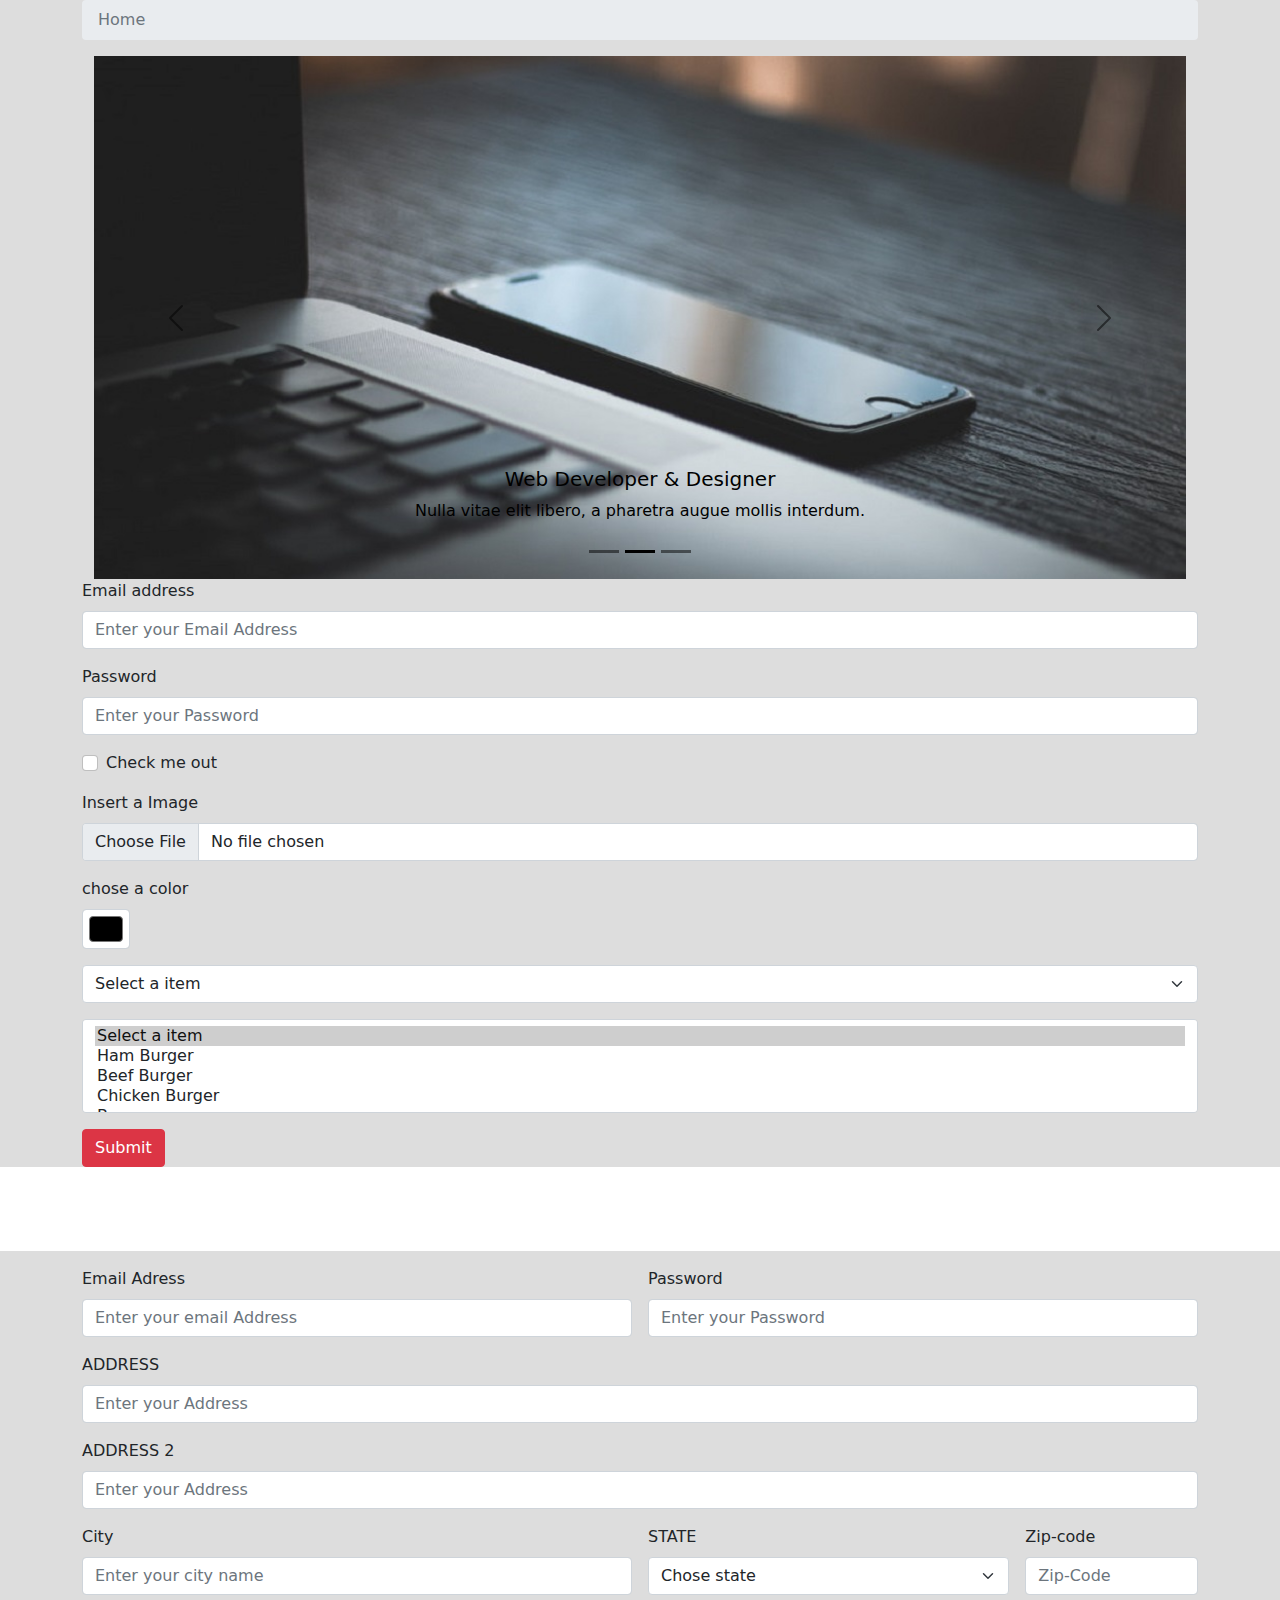
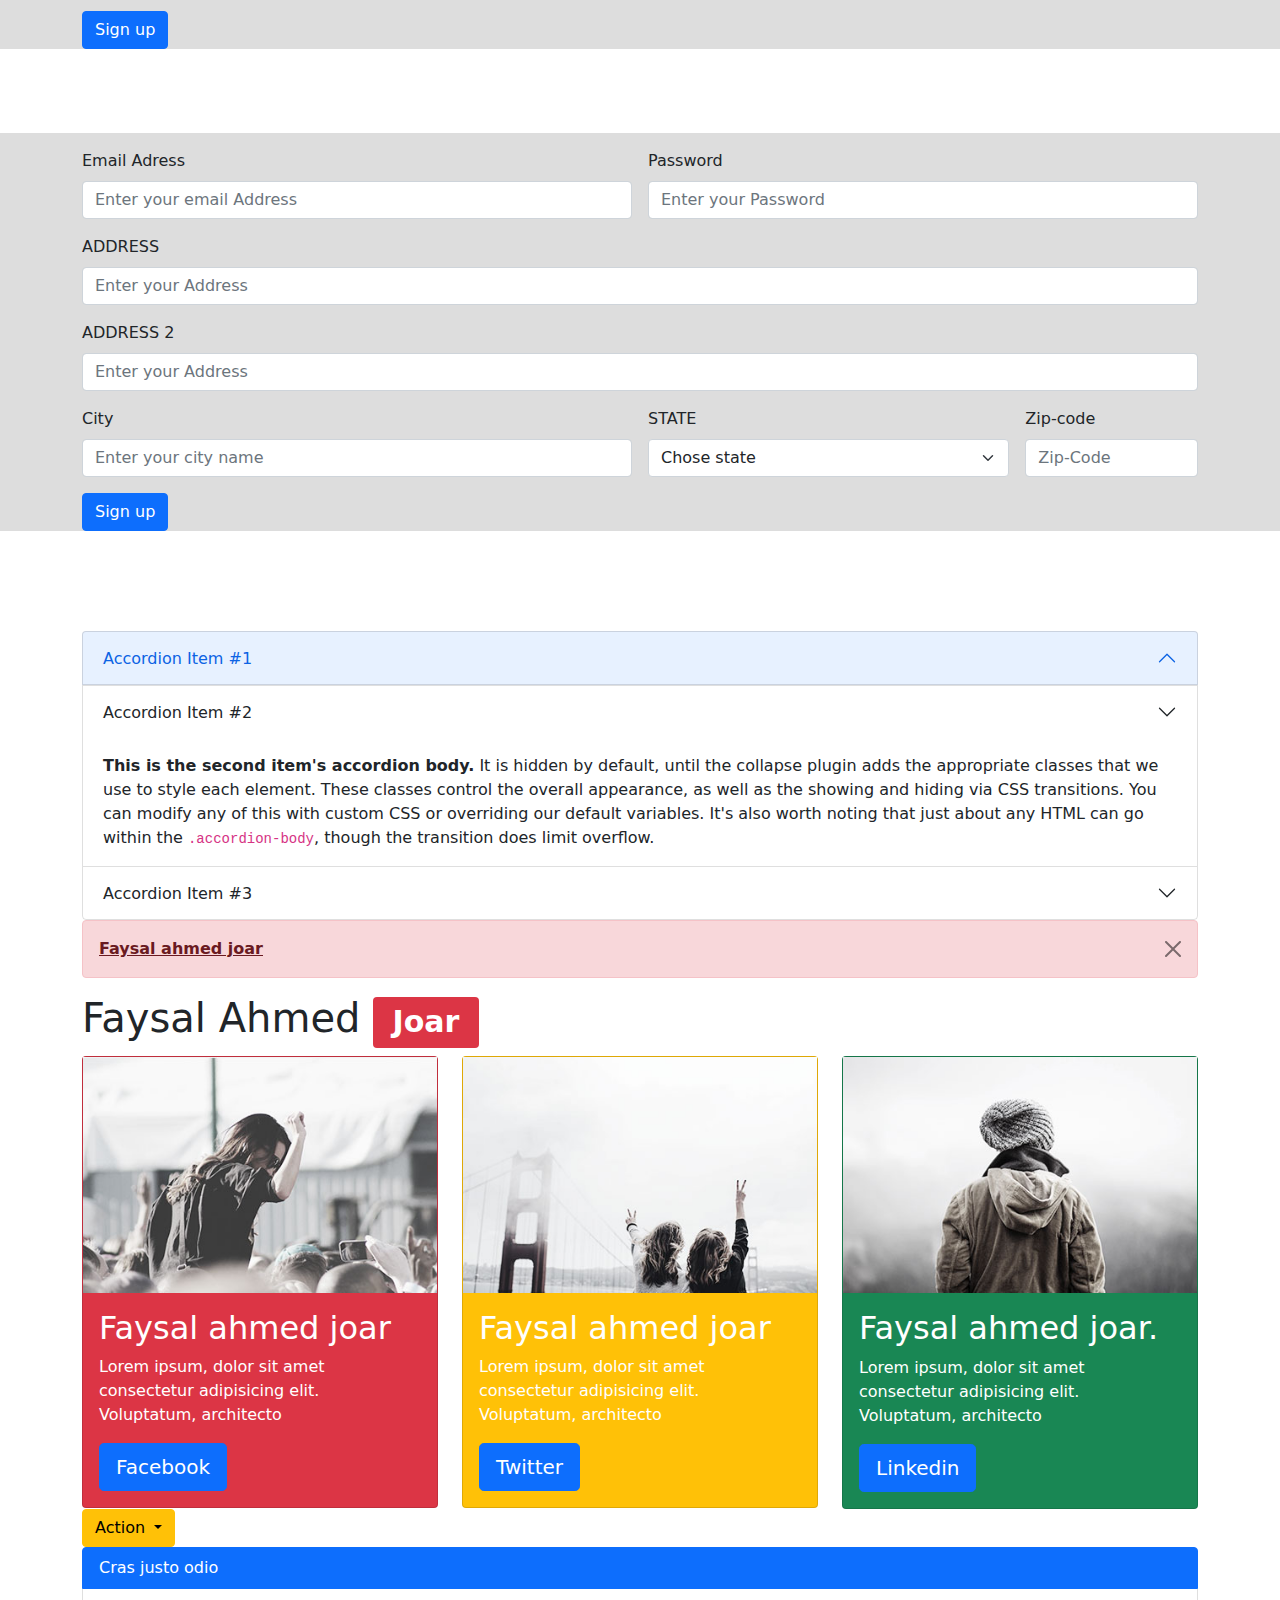
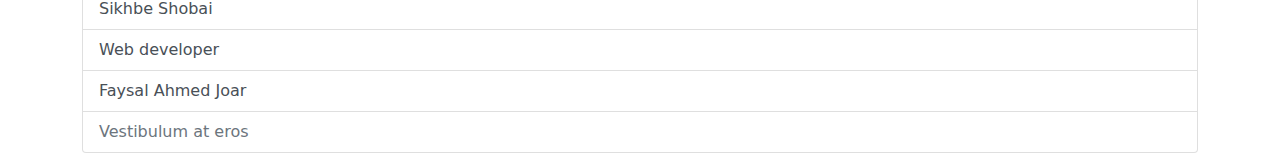
==== index.html @ 3a82ee40 "Add files via upload" ====
<!doctype html>
<html lang="en">
  <head>
    <!-- Required meta tags -->
    <meta charset="utf-8">
    <meta name="viewport" content="width=device-width, initial-scale=1">

    <!--CSS links-->
    <link rel="stylesheet" href="css/bootstrap.css">
    <link rel="stylesheet" href="css/style.css">
    <link rel="stylesheet" href="css/media.css">

    <title>Practice 2</title>
  </head>
  <body>
<section class="form1">
    <div class="container">


      <nav aria-label="breadcrumb">
          <ol class="breadcrumb">
            <li class="breadcrumb-item active" aria-current="page">Home</li></ol>
      </nav>

  <!-- slider satrt -->

  <div class="container">
    <div class="row">
      <div class="col-md-12">


        
        <div id="carouselex" class="carousel  carousel-dark slide" data-ride="carousel">

          <ol class="carousel-indicators">
              <li data-target="#carouselex" data-slide-to="0" ></li>
              <li data-target="#carouselex" data-slide-to="1" class="active"></li>
              <li data-target="#carouselex" data-slide-to="2"></li>
          </ol>


            <div class="carousel-inner">


              <div class="carousel-item " data-interval="5000">
                <img src="images/banner.jpg" class="d-block w-100" alt="...">
                <div class="carousel-caption d-none d-md-block">
                    <h5>Web Developer & Designer</h5>
                    <p>Nulla vitae elit libero, a pharetra augue mollis interdum.</p>
              </div>
              </div>
            <div class="carousel-item active" data-interval="5000">
                <img src="images/banner (2).jpg" class="d-block w-100" alt="...">
                <div class="carousel-caption d-none d-md-block">
                    <h5>Web Developer & Designer</h5>
                    <p>Nulla vitae elit libero, a pharetra augue mollis interdum.</p>
              </div>
              </div>
              <div class="carousel-item" data-interval="5000">
                <img src="images/minimo_bnnaer.jpg" class="d-block w-100" alt="...">
                <div class="carousel-caption d-none d-md-block">
                    <h5>Web Developer & Designer</h5>
                    <p>Nulla vitae elit libero, a pharetra augue mollis interdum.</p>
              </div>
              </div>

  <a class="carousel-control-prev" href="#carouselex" role="button" data-slide="prev">
    <span class="carousel-control-prev-icon" aria-hidden="true"></span>
    <span class="visually-hidden">Previous</span></a>

  <a class="carousel-control-next" href="#carouselex" role="button" data-slide="next">
    <span class="carousel-control-next-icon" aria-hidden="true"></span>
    <span class="visually-hidden">Next</span></a>
            </div>
        </div>

      </div>
    </div>
  </div>
          
        <form>

          <div class="mb-3">
            <label for="s_email" class="form-label">Email address</label>
            <input type="email" class="form-control s_email" id="s_email" name="s_email" placeholder="Enter your Email Address" required>
          </div>

          <div class="mb-3">
            <label for="password1" class="form-label">Password</label>
            <input type="password" class="form-control password1" id="password1" name="password1" placeholder="Enter your Password" required>
          </div>

          <div class="mb-3 form-check">
            <input type="checkbox" class="form-check-input" id="exampleCheck1">
            <label class="form-check-label" for="exampleCheck1">Check me out</label>
          </div>

          <div class="mb-3">
            <label for="formfile" class="form-label">Insert a Image</label>
            <input class="form-control" type="file" id="formfile">
          </div>

          <div class="mb-3">
            <label for="color" class="form-label">chose a color</label>
            <input class="form-control form-control-color" type="color" id="color" value="red">
          </div>

          <div class="mb-3">

            <select class="form-select" aria-label="Default select">
            <option selected>Select a item</option>
            <option value="1">Ham Burger</option>
            <option value="2">Beef Burger</option>
            <option value="3">Chicken Burger</option>
          </select>

          </div>

          <div class="mb-3">

            <select class="form-select" multiple aria-label="multiple select example">
            <option selected>Select a item</option>
            <option value="1">Ham Burger</option>
            <option value="2">Beef Burger</option>
            <option value="3">Chicken Burger</option>
            <option value="4">Beer</option>
            <option value="5">Pizza</option>
          </select>

          </div>

          <button type="submit" class="btn btn-danger">Submit</button>

        </form>

    </div>

    </section>


<section class="form">

  <div class="container">
      <form class="row g-3">
        
          <div class="col-md-6">
           <label for="email1" class="form-label">Email Adress</label>
           <input type="email" class="form-control email1" id="email1" name="email1" placeholder="Enter your email Address" required>
          </div>

          <div class="col-md-6">
           <label for="password2" class="form-label">Password</label>
           <input type="password" class="form-control password2" id="password2" name="password1" placeholder="Enter your Password" required>
          </div>

          <div class="col-md-12">
           <label for="adress"  class="form-label">ADDRESS</label>
           <input type="text" class="form-control adress" id="adress" name="adress" placeholder="Enter your Address" required>
          </div>

          <div class="col-md-12">
           <label for="adress2" class="form-label">ADDRESS 2</label>
           <input type="text" class="form-control adress2" id="adress2" name="adress2" placeholder="Enter your Address" required>
          </div>

          <div class="col-md-6">
           <label for="city" class="form-label">City</label>
           <input type="text" class="form-control city" id="city" name="city" placeholder="Enter your city name" required>
          </div>

          <div class="col-md-4">

           <label for="state" class="form-label">STATE</label>

           <select id="state" class="form-select">
             
              <option selected>Chose state</option>
              <option>Dhaka</option>
              <option>Gazipur</option>
              <option>khulna</option>
              <option>Rangpur</option>
              <option>Rajsahi</option>
              <option>Barishal</option>

           </select>

          </div>

          <div class="col-md-2">
           <label for="zip" class="form-label">Zip-code</label>
           <input type="text" class="form-control zip" id="zip" name="zip" placeholder="Zip-Code">
          </div>

          <div class="col-md-2">
            <button type="submit" class="btn btn-primary">Sign up</button>
          </div>

      </form>
    </div>


  

</section>


<section class="form2">

  <div class="container">
      <form class="row g-3 needs-validation" novalidate>
        
          <div class="col-md-6">
           <label for="email1" class="form-label">Email Adress</label>
           <input type="email" class="form-control email1" id="email1" name="email1" placeholder="Enter your email Address" required >
           <div class="valid-feedback">Looks Good!</div>
           <div class="invalid-feedback">Write valid mail.</div>
          </div>

          <div class="col-md-6">
           <label for="password2" class="form-label">Password</label>
           <input type="password" class="form-control password2" id="password2" name="password1" placeholder="Enter your Password" required>
            <div class="valid-feedback">Looks Good!</div>
           <div class="invalid-feedback">Insert password.</div>
          </div>

          <div class="col-md-12">
           <label for="adress"  class="form-label">ADDRESS</label>
           <input type="text" class="form-control adress" id="adress" name="adress" placeholder="Enter your Address" required>

            <div class="valid-feedback">Looks Good!</div>
           <div class="invalid-feedback">Write valid Address.</div>
          </div>

          <div class="col-md-12">
           <label for="adress2" class="form-label">ADDRESS 2</label>
           <input type="text" class="form-control adress2" id="adress2" name="adress2" placeholder="Enter your Address" required>
           <div class="valid-feedback">Looks Good!</div>
           <div class="invalid-feedback">Write valid Address.</div>
          </div>

          <div class="col-md-6">
           <label for="city" class="form-label">City</label>
           <input type="text" class="form-control city" id="city" name="city" placeholder="Enter your city name" required>
           <div class="valid-feedback">Looks Good!</div>
           <div class="invalid-feedback">Write valid City.</div>
          </div>

          <div class="col-md-4">

           <label for="state" class="form-label">STATE</label>

           <select id="state" class="form-select">
             
              <option selected>Chose state</option>
              <option>Dhaka</option>
              <option>Gazipur</option>
              <option>khulna</option>
              <option>Rangpur</option>
              <option>Rajsahi</option>
              <option>Barishal</option>

           </select>

          </div>

          <div class="col-md-2">
           <label for="zip" class="form-label">Zip-code</label>
           <input type="text" class="form-control zip" id="zip" name="zip" placeholder="Zip-Code">
          </div>

          <div class="col-md-2">
            <button type="submit" class="btn btn-primary">Sign up</button>
          </div>

      </form>
    </div>

</section>


<section class="faq">
  <div class="container">
      
    <div class="accordion" id="accordion1">
  <div class="accordion-item">
    <h2 class="accordion-header" id="heading1">
      <button class="accordion-button" type="button" data-toggle="collapse" data-target="#collapse1" aria-expanded="false" aria-controls="collapse1">
        Accordion Item #1
      </button>
    </h2>
    <div id="collapse1" class="accordion-collapse collapse" aria-labelledby="heading1" data-parent="#accordion1">
      <div class="accordion-body">
        <strong>This is the first item's accordion body.</strong> It is hidden by default, until the collapse plugin adds the appropriate classes that we use to style each element. These classes control the overall appearance, as well as the showing and hiding via CSS transitions. You can modify any of this with custom CSS or overriding our default variables. It's also worth noting that just about any HTML can go within the <code>.accordion-body</code>, though the transition does limit overflow.
      </div>
    </div>
  </div>
  <div class="accordion-item">
    <h2 class="accordion-header" id="heading2">
      <button class="accordion-button collapsed" type="button" data-toggle="collapse" data-target="#collapse2" aria-expanded="true" aria-controls="collapse2">
        Accordion Item #2
      </button>
    </h2>
    <div id="collapse2" class="accordion-collapse collapse show" aria-labelledby="heading2" data-parent="#accordion1">
      <div class="accordion-body">
        <strong>This is the second item's accordion body.</strong> It is hidden by default, until the collapse plugin adds the appropriate classes that we use to style each element. These classes control the overall appearance, as well as the showing and hiding via CSS transitions. You can modify any of this with custom CSS or overriding our default variables. It's also worth noting that just about any HTML can go within the <code>.accordion-body</code>, though the transition does limit overflow.
      </div>
    </div>
  </div>
  <div class="accordion-item">
    <h2 class="accordion-header" id="heading3">
      <button class="accordion-button collapsed" type="button" data-toggle="collapse" data-target="#collapse3" aria-expanded="false" aria-controls="collapse3">
        Accordion Item #3
      </button>
    </h2>
    <div id="collapse3" class="accordion-collapse collapse" aria-labelledby="heading3" data-parent="#accordion1">
      <div class="accordion-body">
        <strong>This is the third item's accordion body.</strong> It is hidden by default, until the collapse plugin adds the appropriate classes that we use to style each element. These classes control the overall appearance, as well as the showing and hiding via CSS transitions. You can modify any of this with custom CSS or overriding our default variables. It's also worth noting that just about any HTML can go within the <code>.accordion-body</code>, though the transition does limit overflow.
      </div>
    </div>
  </div>
</div>

  </div>
</section>


  <div class="container">
    <div class="alert alert-danger alert-dismissible fade show" role="alert" >
     <a href="http://coderjoar.com" class="alert-link">Faysal ahmed joar</a>
      <button type="button" class="btn-close" data-dismiss="alert" aria-label="Close"></button>
    </div>
  </div>
<div class="container">
  <div class="mx-auto">
    <h1>Faysal Ahmed <span class="badge bg-danger mx-auto">Joar</span></h1>
  </div>
</div>


  <div class="container">
    <div class="row">
      <div class="col-md-4">
        <div class="card bg-danger text-white">
          <img src="images/minimo1.jpg" alt="minimo">
          <div class="card-body">
            <h2 class="card-title">Faysal ahmed joar</h2>
            <p>Lorem ipsum, dolor sit amet consectetur adipisicing elit. Voluptatum, architecto</p>
            <a href="https://facebook.com/coderjoar" class="btn btn-primary btn-lg">Facebook</a>
          </div>
        </div>
      </div>

      <div class="col-md-4">
        <div class="card bg-warning text-white">
          <img src="images/minimo2.jpg" alt="minimo">
          <div class="card-body">
            <h2 class="card-title">Faysal ahmed joar</h2>
            <p class="card-text">Lorem ipsum, dolor sit amet consectetur adipisicing elit. Voluptatum, architecto</p>
            <a href="https://twitter.com/coderjoar" class="btn btn-primary btn-lg">Twitter</a>
          </div>
        </div>
      </div>

      <div class="col-md-4">
        <div class="card bg-success text-white">
          <img src="images/minimo3.jpg" alt="minimo">
          <div class="card-body">
            <h2 class="card-title">Faysal ahmed joar.</h2>
            <p class="card-text">Lorem ipsum, dolor sit amet consectetur adipisicing elit. Voluptatum, architecto</p>
            <a href="https://linkedin.com/coderjoar" class="btn btn-primary btn-lg">Linkedin</a>
          </div>
        </div>
      </div>
    </div>


    </div>


    <div class="container">
      

          <div class="btn-group">
            <button type="button" class="btn btn-warning dropdown-toggle" data-toggle="dropdown" aria-expanded="false">
              Action
            </button>
            <ul class="dropdown-menu">
              <li><a class="dropdown-item" href="#">Facebook</a></li>
              <li><a class="dropdown-item" href="#">Twitter</a></li>
              <li><a class="dropdown-item" href="#"> Linkedin</a></li>
              <li><hr class="dropdown-divider">Instagram</li>
              <li><a class="dropdown-item" href="#">Separated link</a></li>
            </ul>
          </div>


          <div class="list-group">
                  <a href="#" class="list-group-item list-group-item-action active" aria-current="true">
                    Cras justo odio
                  </a>
                  <a href="#" class="list-group-item list-group-item-action">Sikhbe Shobai</a>
                  <a href="#" class="list-group-item list-group-item-action">Web developer</a>
                  <a href="#" class="list-group-item list-group-item-action">Faysal Ahmed Joar</a>
                  <a href="#" class="list-group-item list-group-item-action disabled" tabindex="-1" aria-disabled="true">Vestibulum at eros</a>
          </div>


    </div>

    

    
      
 








    <!--JS Links-->
    <script src="js/popper.min.js"></script>
    <script src="js/bootstrap.bundle.min.js"></script>
    <script src="js/script.js"></script>
  </body>
</html>
---- css/style.css ----
.form1, .form, .form2{
	margin-bottom: 100px;
	background-color: #dddddd;
}
---- css/media.css ----
/*Custom small devices (portrait phones, less than 576px)*/
@media (max-width: 320px) {}
/*Extra small devices (portrait phones, less than 576px)*/
@media (min-width: 321px) and (max-width: 575.98px) {}
/*Small devices (landscape phones, 576px and up)*/
@media (min-width: 576px) and (max-width: 767.98px) {}
 /*Medium devices (tablets, 768px and up)*/
@media (min-width: 768px) and (max-width: 991.98px) {}
/*Large devices (desktops, 992px and up)*/
@media (min-width: 992px) and (max-width: 1199.98px) {}
/*Extra Large devices (desktops, 1200px and up)*/
@media (min-width: 1200px) and (max-width: 1399.98px) {}
/*Extra Extra large devices (larger desktops, 1400px and up)*/
@media (min-width: 1400px) and (max-width: 1699.98px) {}
/*Custom large devices (larger desktops, 1400px and up)*/
@media (min-width: 1700px) and (max-width: 1999.98px) {}
/*custom large devices (larger desktops, 1400px and up)*/
@media (min-width: 2000px) {}
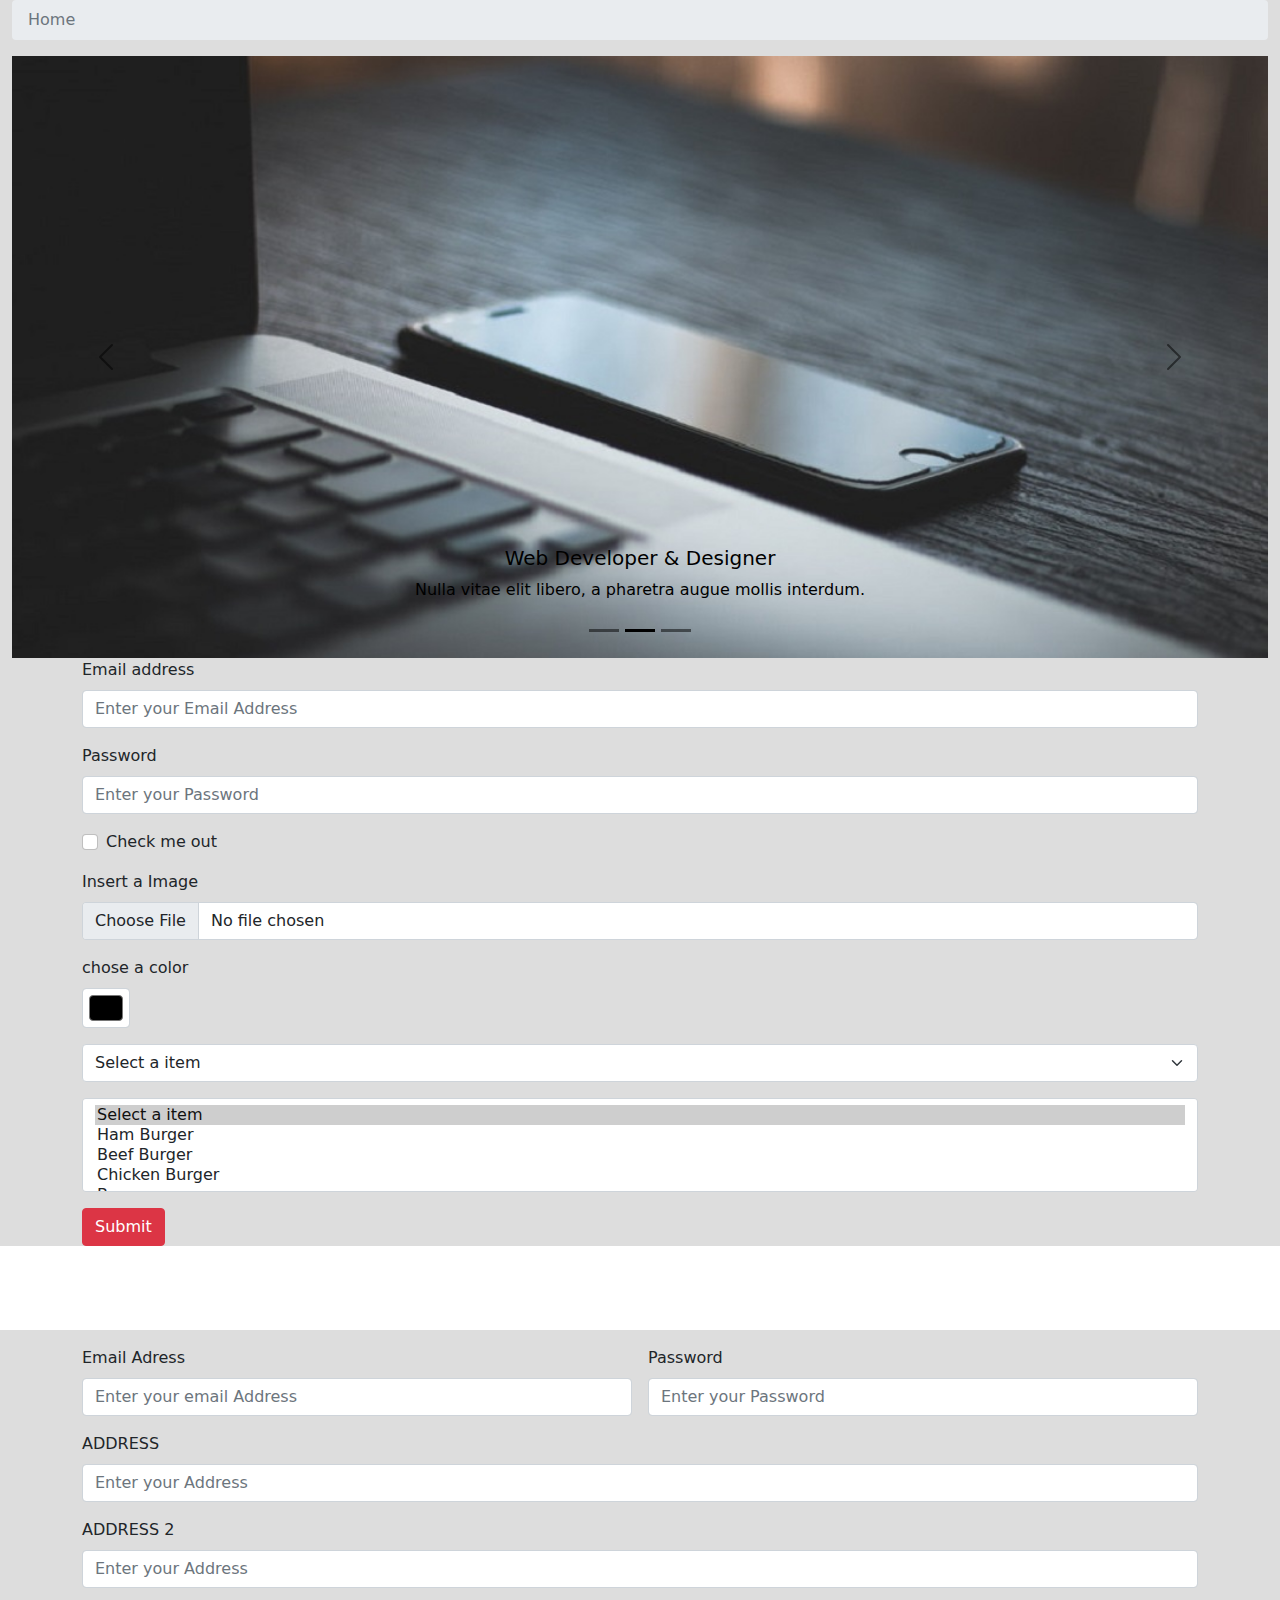
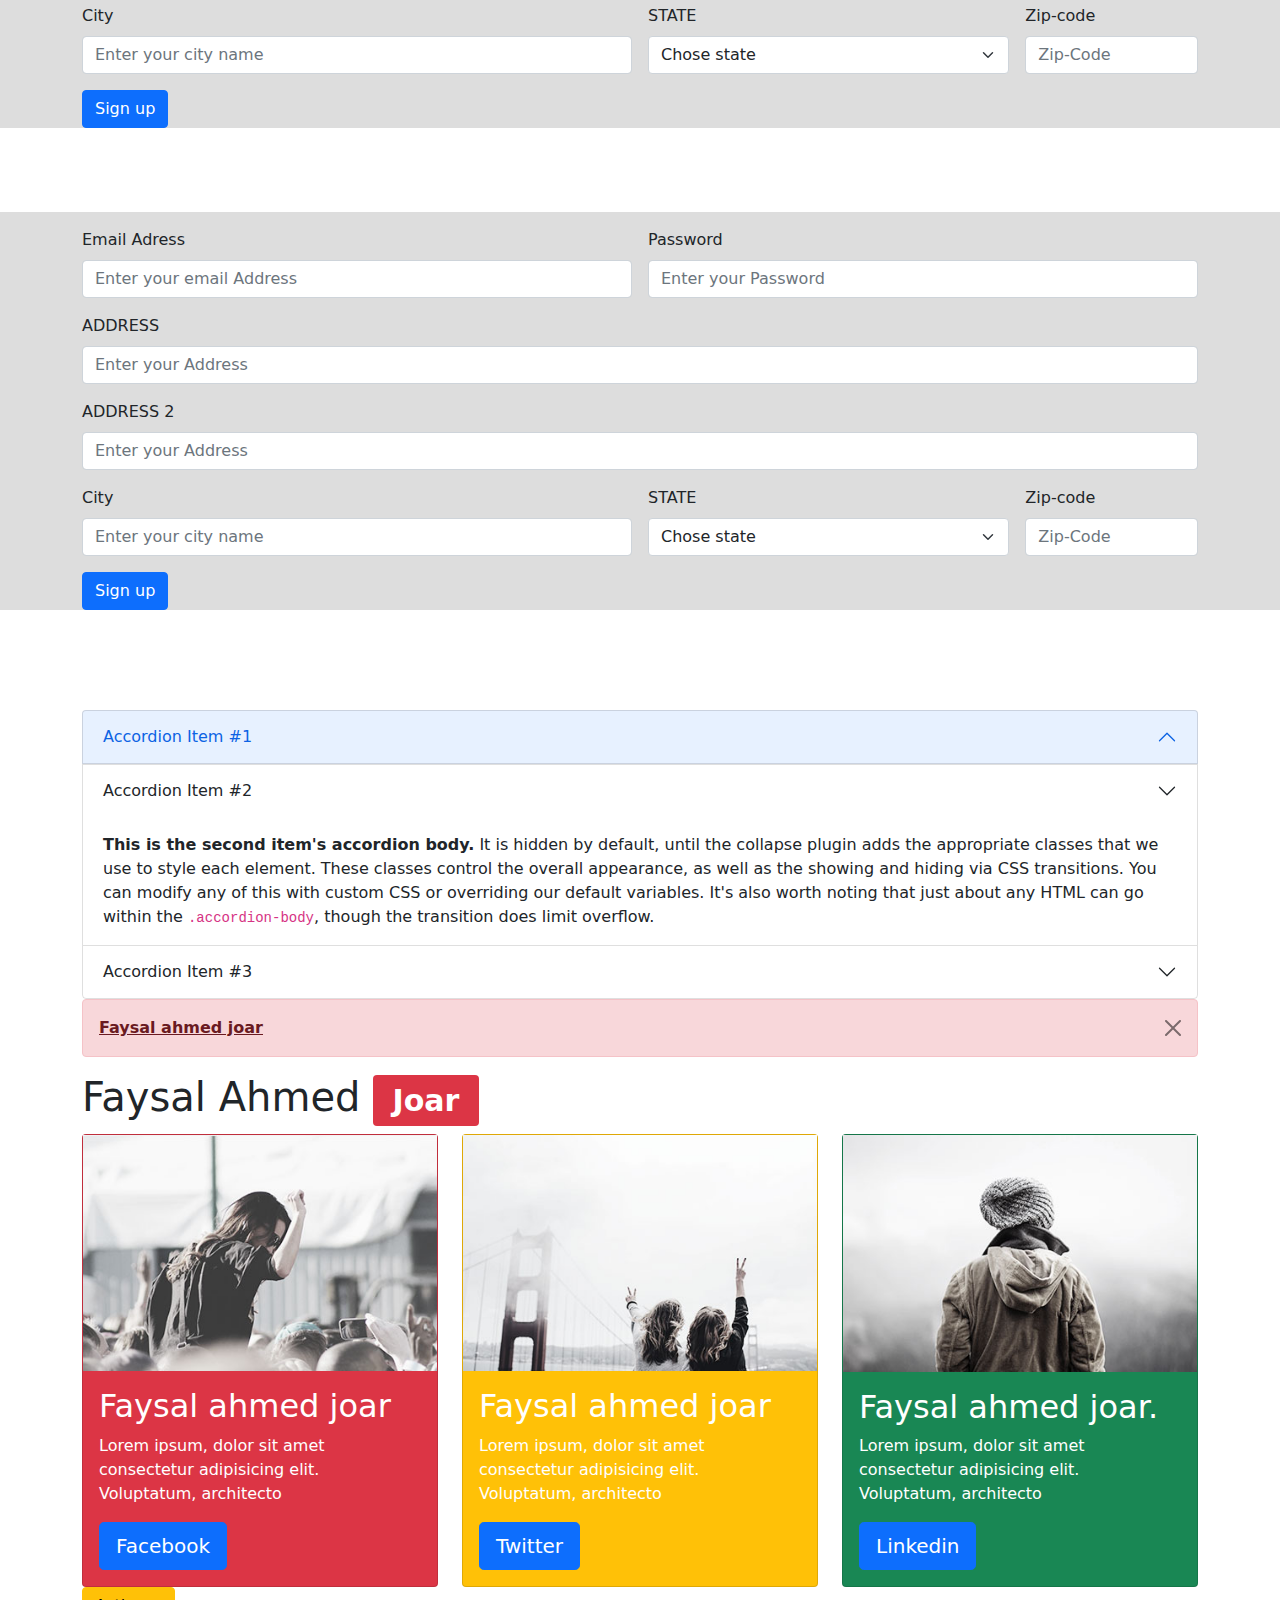
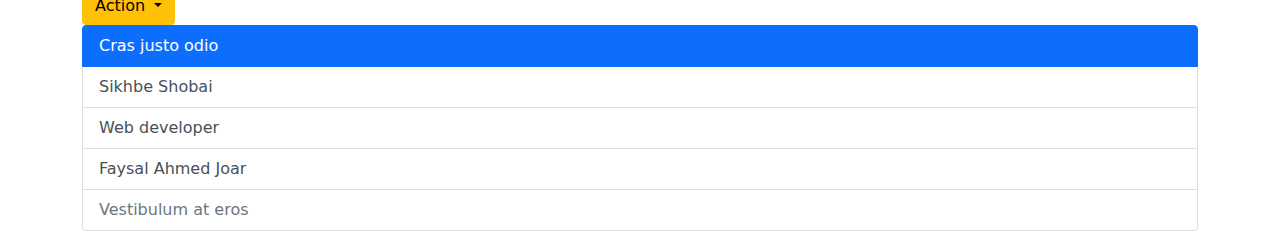
==== commit d5b311a8: "Update index.html" ====
--- a/index.html
+++ b/index.html
@@ -14,7 +14,9 @@
   </head>
   <body>
 <section class="form1">
-    <div class="container">
+
+
+    <div class="container-fluid">
 
 
       <nav aria-label="breadcrumb">
@@ -22,14 +24,12 @@
             <li class="breadcrumb-item active" aria-current="page">Home</li></ol>
       </nav>
 
+    </div>
+
   <!-- slider satrt -->
 
-  <div class="container">
-    <div class="row">
-      <div class="col-md-12">
-
-
-        
+  <div class="container-fluid">
+    
         <div id="carouselex" class="carousel  carousel-dark slide" data-ride="carousel">
 
           <ol class="carousel-indicators">
@@ -73,12 +73,10 @@
     <span class="visually-hidden">Next</span></a>
             </div>
         </div>
-
-      </div>
-    </div>
-  </div>
-          
-        <form>
+  </div>
+
+  <div class="container">
+    <form>
 
           <div class="mb-3">
             <label for="s_email" class="form-label">Email address</label>
@@ -132,8 +130,9 @@
           <button type="submit" class="btn btn-danger">Submit</button>
 
         </form>
-
-    </div>
+  </div>
+          
+
 
     </section>
 
@@ -197,10 +196,6 @@
 
       </form>
     </div>
-
-
-  
-
 </section>
 
 
@@ -274,7 +269,6 @@
 
       </form>
     </div>
-
 </section>
 
 
@@ -425,4 +419,4 @@
     <script src="js/bootstrap.bundle.min.js"></script>
     <script src="js/script.js"></script>
   </body>
-</html>+</html>
